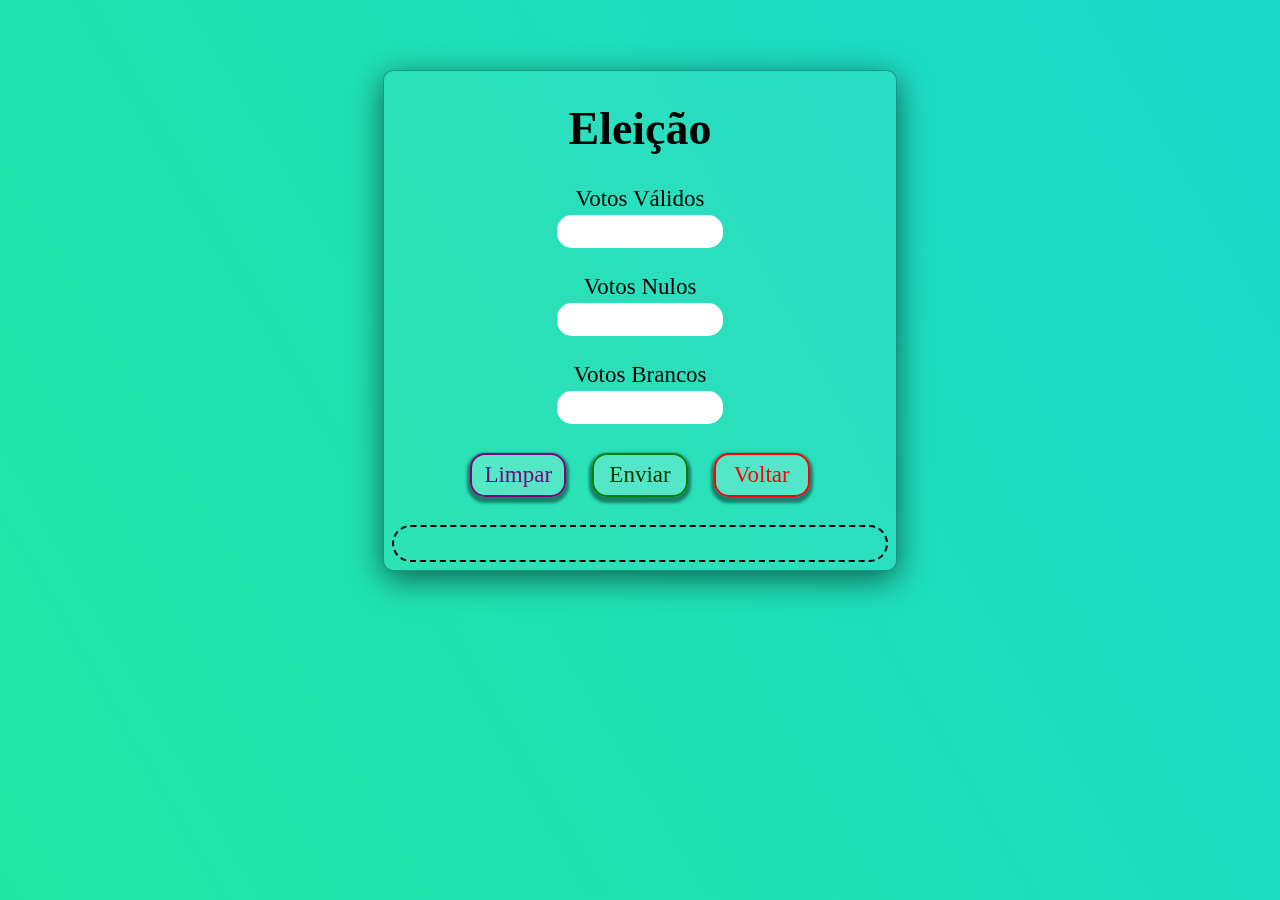
==== eleicao.html @ 8fa1f7fa "commit inicial" ====
<!DOCTYPE html>
<html lang="en">
<head>
    <meta charset="UTF-8">
    <meta http-equiv="X-UA-Compatible" content="IE=edge">
    <meta name="viewport" content="width=device-width, initial-scale=1.0">
    <link href="style.css" rel="stylesheet">
    <script src="imc.js"></script>
    <!-- CSS E JS DA CAIXA DE ALERT - DA INTERNET--> 
    <script src="dist/sweetalert2.min.js"></script>    
    <link rel="stylesheet" href="dist/sweetalert2.min.css">
    <title>ELEIÇÃO</title>
    
</head>
<body class="degrade" >
    <center>
    <main class="efeito-vidro entrada" >
        <h1>Eleição</h1>
       
            <div class="input " id="imc"  >
                Votos Válidos <br> <input type="number" class="votosV" min="0" ><br /><br />
                Votos Nulos <br> <input type="number" class="votosN" min="0" ><br /><br />
                Votos Brancos <br> <input type="number" class="votosB" min="0"><br /><br />
                
                <button id="limp" onclick="limpar4()">Limpar</button>
                <button id="envi" onclick="eleicao()">Enviar</button>
                <a href="index.html"><button id="volt">Voltar</button></a>
                
            </div>
            <div class="result">
                <p id="result"></P>

            </div>

      
    </main></center>
</body>
</html>
---- style.css ----
@keyframes colors {
    0% {
        background-position: 0% 50%;
    }

    50% {
        background-position: 100% 50%;
    }

    100% {
        background-position: 0% 50%;
    }
}

main {
    margin: 9%;
    font-size: 23px;
    font-family: 'Times New Roman', Times, serif;

}

h1 {
    justify-items: center;
    align-items: center;
    text-align: center;
}

img {
    width: 96%;
    height: relative;
    display: relative;
    
}
div #imc{
    min-width: 300px;
}

.entrada {
    margin: 70px;
}

.efeito-vidro {
    min-width: 250px;
    width: 40%;
    background: rgba(255, 255, 255, 0.05);
    box-shadow: 0 8px 32px 0 rgba(1, 1, 2, 0.555);
    backdrop-filter: blur(13.5px);
    -webkit-backdrop-filter: blur(13.5px);
    border-radius: 10px;
    border: 1px solid rgba(0, 0, 0, 0.336);
}

.enefeito-vidro {
    min-width: 250;

    width: 70%;
    background: rgba(255, 255, 255, 0.05);
    box-shadow: 0 8px 32px 0 rgba(1, 1, 2, 0.555);
    backdrop-filter: blur(13.5px);
    -webkit-backdrop-filter: blur(13.5px);
    border-radius: 10px;
    border: 1px solid rgba(0, 0, 0, 0.336);
}

.degrade {
    margin: 0 auto;
    width: 100%;
    background-image: linear-gradient(60deg, rgba(0, 0, 0, 0.767), #22E6A4, #12C7FC, #4092CC, #22E6A4, rgba(0, 0, 0, 0.767));
    background-size: 1200% 1200%;
    animation: colors 12s infinite ease-in-out;
}

#div.button {

    width: 50%;
    text-align: center;
    margin: 30px;
}

.butao {

    width: 150px;
    margin: 10px;
    border: 1.5px solid rgba(255, 255, 255, 0.589);
    border-bottom: 2px solid rgba(255, 255, 255, 0.712);
    font-size: 20px;
    border-radius: 30px;
    margin-top: 10px;
    padding: 10px;
    background-color: rgba(255, 255, 255, 0.397);
    color: rgb(0, 0, 0);
    box-shadow: 0 3px 3px 3px rgba(0, 0, 0, 0.308);
    transition: 0.5s all;
}

#div button:hover {
    background-color: #52BF41;
    border: transparent;
    color: black;
    transform: scale(1.2);
}


#imc input {
    text-align: center;
    width: 10rem;
    border: 0;
    font-size: 1em;
    border-radius: 15px;
    margin-top: 3px;
    padding: 3px;
    
}

button {
    font-family: 'Times New Roman', Times, serif;
    text-align: center;
    width: 6rem;
    border: 2px solid;
    background: rgba(255, 255, 255, 0.199);
    font-size: 1em;
    border-radius: 15px;
    margin: 10px;
    margin-top: 3px;
    padding: 7px;
    box-shadow: 0 3px 3px 3px rgba(0, 0, 0, 0.432);
}

#s {
    display: flex;
    margin: 10px;
    margin-bottom: 1px;
    height: relative;
    border: 1px solid;
    border-radius: 100px;
    box-shadow: 0 2px 2px 2px rgba(0, 0, 0, 0.377);
    border-bottom: 1.5px solid rgba(255, 255, 255, 0.801);
    width: 10%;
    border-color: rgb(248, 248, 248);
    color: rgb(0, 51, 0);
}

#s:hover {
    height: relative;
    border-radius: 100px;
    width: 10%;
    background-color: rgba(245, 245, 245, 0.367);
    border: 1px solid white;
    color: rgb(7, 7, 7);
    transform: scale(1.1);
}

#envi {
    border-color: green;
    color: rgb(0, 51, 0);
}

#envi:hover {
    background-color: green;
    border: 0 solid transparent;
    color: #FFF;
    transform: scale(1.2);
}

#volt {
    margin-bottom: 20px;
    border-color: red;
    color: red;
}

#volt:hover {
    background-color: red;
    border: 0 solid transparent;
    color: #FFF;
    transform: scale(1.2);
}

#limp {
    border-color: purple;
    color: purple;
}

#limp:hover {
    background-color: purple;
    border: 0 solid transparent;
    color: #FFF;
    transform: scale(1.2);
}

.result {
    font-size: 1em;
    border-radius: 25px;
    padding: 5px;
    margin: 10px;
    width: auto;
    height: relative;
    outline: dashed 2px black;
}

.ope {
    text-align: center;
    width: auto;
    border: 2px solid black;
    background-color: transparent;
    font-size: 20px;
    border-radius: 20px;
    margin-bottom: 15px;
    padding: 3px;
}

.resultado {
    columns: 4;
    font-size: 1em;
    border-radius: 25px;
    padding: 5px;
    margin: 20px;
    width: auto;
    height: relative;
    outline: dashed 2px black;
}

.genero {
    
    position: absolute;
    z-index: -1;
    opacity: 0;
}

input+label {
    position: relative;
    cursor: pointer;
    padding-left: 30px;
    margin: 15px;
}

input[type=radio]+label::before {
    content: '';
    position: absolute;
    left: 0;
    bottom: 0;
    width: 20px;
    height: 20px;
    border-radius: 50%;
    border: solid 2px;
    vertical-align: bottom;
}

input[type=radio]:checked+label::after {
    content: '';
    background-color: blue;
    width: 14px;
    height: 14px;
    border-radius: 50%;
    position: absolute;
    left: 5px;
    bottom: 5px;
}
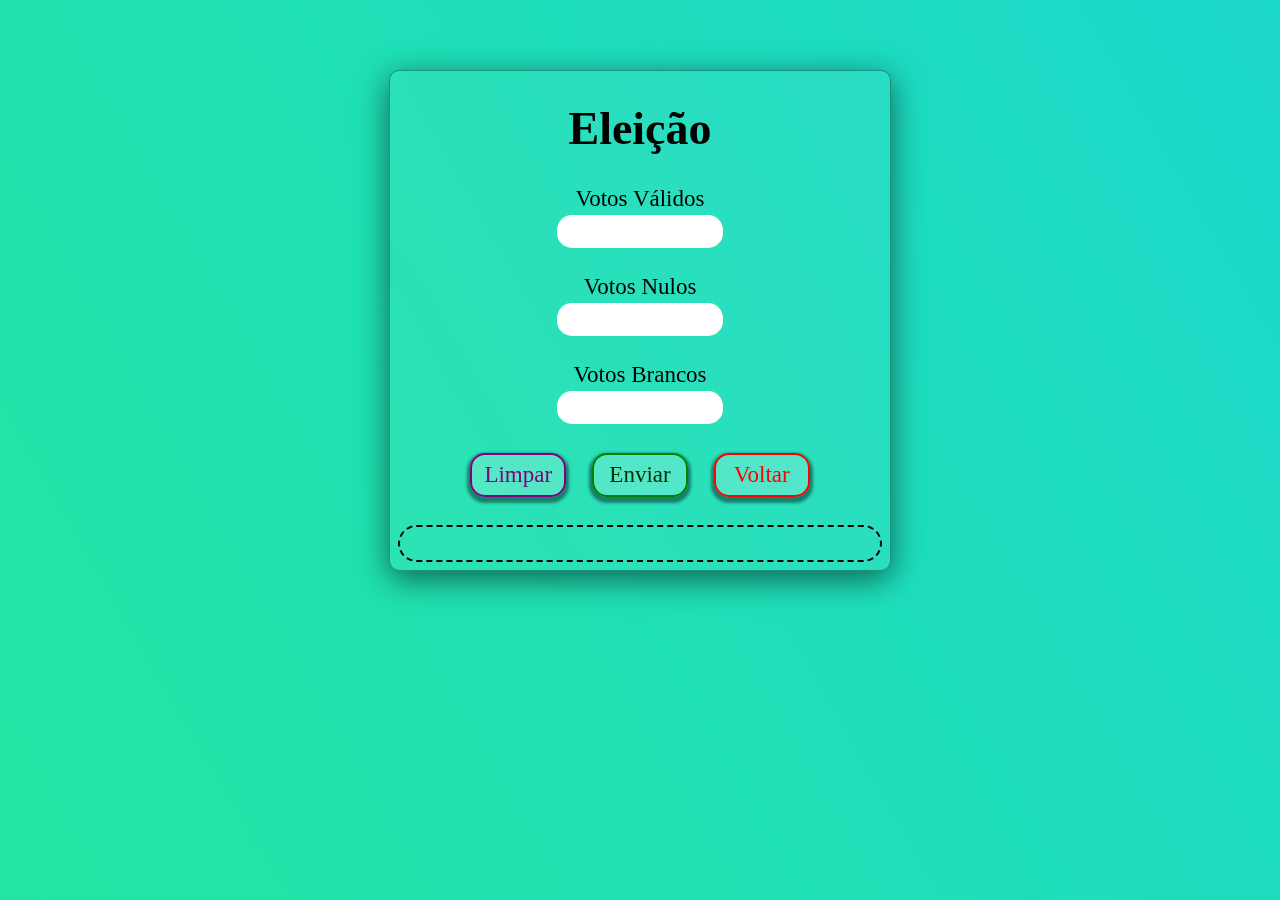
==== commit edb37c5b: "Add files via upload" ====
--- a/eleicao.html
+++ b/eleicao.html
@@ -7,8 +7,8 @@
     <link href="style.css" rel="stylesheet">
     <script src="imc.js"></script>
     <!-- CSS E JS DA CAIXA DE ALERT - DA INTERNET--> 
-    <script src="dist/sweetalert2.min.js"></script>    
-    <link rel="stylesheet" href="dist/sweetalert2.min.css">
+    <script src="/dist/sweetalert2.min.js"></script>    
+    <link rel="stylesheet" href="/dist/sweetalert2.min.css">
     <title>ELEIÇÃO</title>
     
 </head>
--- a/style.css
+++ b/style.css
@@ -11,9 +11,16 @@
         background-position: 0% 50%;
     }
 }
-
+body{
+    display: flex;
+    justify-content: center;
+    align-items: center;
+}
 main {
-    margin: 9%;
+    min-width: 500px;
+    height: 100vh;
+    margin: 100px;
+    
     font-size: 23px;
     font-family: 'Times New Roman', Times, serif;
 
@@ -31,17 +38,14 @@
     display: relative;
     
 }
-div #imc{
-    min-width: 300px;
-}
 
 .entrada {
     margin: 70px;
 }
 
 .efeito-vidro {
-    min-width: 250px;
-    width: 40%;
+    width: 300px;
+    height: auto;
     background: rgba(255, 255, 255, 0.05);
     box-shadow: 0 8px 32px 0 rgba(1, 1, 2, 0.555);
     backdrop-filter: blur(13.5px);
@@ -51,9 +55,8 @@
 }
 
 .enefeito-vidro {
-    min-width: 250;
-
-    width: 70%;
+    height: auto;
+    width: 800px;
     background: rgba(255, 255, 255, 0.05);
     box-shadow: 0 8px 32px 0 rgba(1, 1, 2, 0.555);
     backdrop-filter: blur(13.5px);
@@ -109,7 +112,7 @@
     border-radius: 15px;
     margin-top: 3px;
     padding: 3px;
-    
+
 }
 
 button {
@@ -254,4 +257,20 @@
     position: absolute;
     left: 5px;
     bottom: 5px;
+}
+@media screen and (max-width: 600px){
+    div{
+       width: 100%;
+       
+   }
+}
+@media screen and (max-width: 500px){
+   div{
+      width: 50%;
+  }
+}
+@media screen and (max-width: 300px){
+   div{
+      width: 35%;
+  }
 }